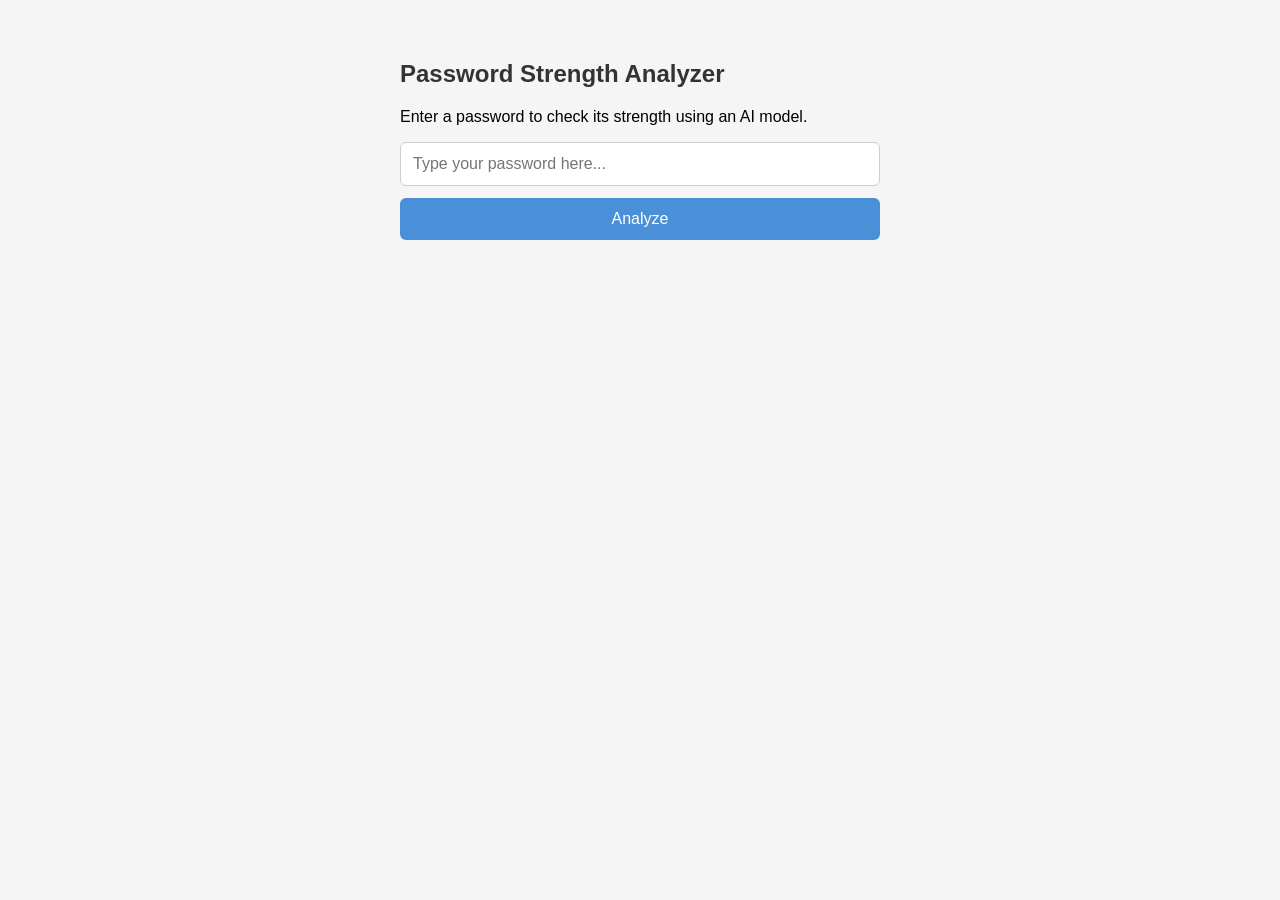
==== index.html @ 41480e22 "Add files via upload" ====
<!DOCTYPE html>
<html lang="en">
<head>
  <meta charset="UTF-8">
  <title>Password Strength Analyzer</title>
  <style>
    body {
      font-family: Arial, sans-serif;
      max-width: 480px;
      margin: 60px auto;
      padding: 0 20px;
      background: #f5f5f5;
    }
    h2 { color: #333; }
    input {
      width: 100%;
      padding: 12px;
      font-size: 16px;
      border: 1px solid #ccc;
      border-radius: 6px;
      box-sizing: border-box;
    }
    button {
      margin-top: 12px;
      width: 100%;
      padding: 12px;
      font-size: 16px;
      background: #4A90D9;
      color: white;
      border: none;
      border-radius: 6px;
      cursor: pointer;
    }
    button:hover { background: #357ABD; }
    #result {
      margin-top: 24px;
      padding: 16px;
      border-radius: 8px;
      font-size: 18px;
      font-weight: bold;
      text-align: center;
      display: none;
    }
    #details {
      margin-top: 12px;
      font-size: 13px;
      color: #555;
    }
    .weak   { background: #fde8e8; color: #c0392b; }
    .medium { background: #fef9e7; color: #e67e22; }
    .strong { background: #e9f7ef; color: #27ae60; }
  </style>
</head>
<body>
  <h2>Password Strength Analyzer</h2>
  <p>Enter a password to check its strength using an AI model.</p>

  <input type="text" id="password" placeholder="Type your password here...">
  <button onclick="checkStrength()">Analyze</button>

  <div id="result"></div>
  <div id="details"></div>

  <script>
    async function checkStrength() {
      const password = document.getElementById("password").value;
      if (!password) {
        alert("Please enter a password.");
        return;
      }

      // Call the Flask backend
      const response = await fetch("http://localhost:8000/predict", {
        method: "POST",
        headers: { "Content-Type": "application/json" },
        body: JSON.stringify({ password: password })
      });

      const data = await response.json();

      // Show result
      const resultDiv  = document.getElementById("result");
      const detailsDiv = document.getElementById("details");

      resultDiv.style.display = "block";
      resultDiv.className     = data.strength.toLowerCase();
      resultDiv.textContent   = "Strength: " + data.strength;

      // Show the extracted features
      const f = data.features;
      detailsDiv.innerHTML = `
        <strong>Features extracted:</strong><br>
        Length: ${f.length} &nbsp;|&nbsp;
        Uppercase: ${f.uppercase} &nbsp;|&nbsp;
        Digits: ${f.digits} &nbsp;|&nbsp;
        Special chars: ${f.special}
      `;
    }
  </script>
</body>
</html>
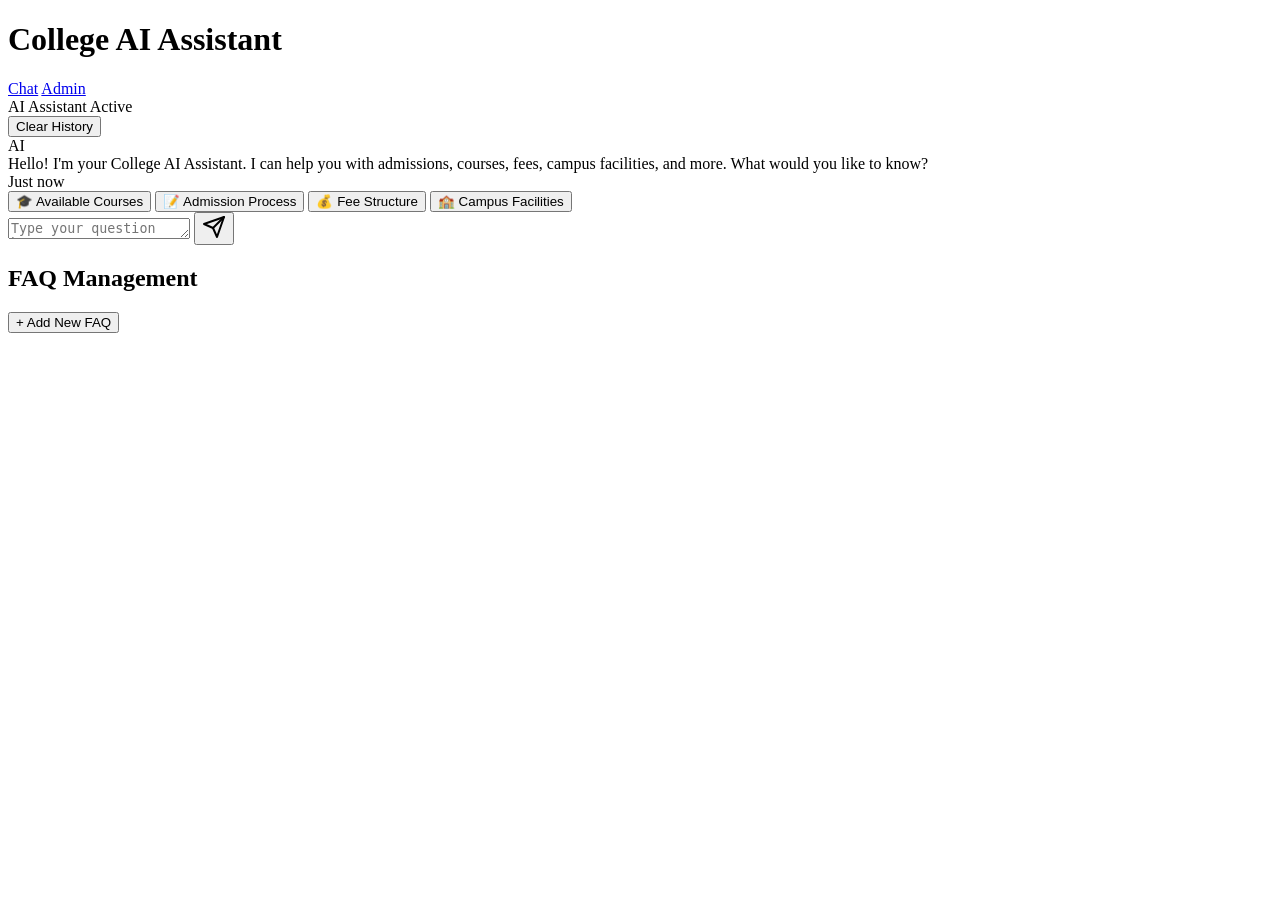
==== commit 441d2f57: "Add files via upload" ====
--- a/index.html
+++ b/index.html
@@ -1,101 +1,106 @@
-<!DOCTYPE html>
-<html lang="en">
-<head>
-  <meta charset="UTF-8">
-  <title>Password Strength Analyzer</title>
-  <style>
-    body {
-      font-family: Arial, sans-serif;
-      max-width: 480px;
-      margin: 60px auto;
-      padding: 0 20px;
-      background: #f5f5f5;
-    }
-    h2 { color: #333; }
-    input {
-      width: 100%;
-      padding: 12px;
-      font-size: 16px;
-      border: 1px solid #ccc;
-      border-radius: 6px;
-      box-sizing: border-box;
-    }
-    button {
-      margin-top: 12px;
-      width: 100%;
-      padding: 12px;
-      font-size: 16px;
-      background: #4A90D9;
-      color: white;
-      border: none;
-      border-radius: 6px;
-      cursor: pointer;
-    }
-    button:hover { background: #357ABD; }
-    #result {
-      margin-top: 24px;
-      padding: 16px;
-      border-radius: 8px;
-      font-size: 18px;
-      font-weight: bold;
-      text-align: center;
-      display: none;
-    }
-    #details {
-      margin-top: 12px;
-      font-size: 13px;
-      color: #555;
-    }
-    .weak   { background: #fde8e8; color: #c0392b; }
-    .medium { background: #fef9e7; color: #e67e22; }
-    .strong { background: #e9f7ef; color: #27ae60; }
-  </style>
-</head>
-<body>
-  <h2>Password Strength Analyzer</h2>
-  <p>Enter a password to check its strength using an AI model.</p>
-
-  <input type="text" id="password" placeholder="Type your password here...">
-  <button onclick="checkStrength()">Analyze</button>
-
-  <div id="result"></div>
-  <div id="details"></div>
-
-  <script>
-    async function checkStrength() {
-      const password = document.getElementById("password").value;
-      if (!password) {
-        alert("Please enter a password.");
-        return;
-      }
-
-      // Call the Flask backend
-      const response = await fetch("http://localhost:8000/predict", {
-        method: "POST",
-        headers: { "Content-Type": "application/json" },
-        body: JSON.stringify({ password: password })
-      });
-
-      const data = await response.json();
-
-      // Show result
-      const resultDiv  = document.getElementById("result");
-      const detailsDiv = document.getElementById("details");
-
-      resultDiv.style.display = "block";
-      resultDiv.className     = data.strength.toLowerCase();
-      resultDiv.textContent   = "Strength: " + data.strength;
-
-      // Show the extracted features
-      const f = data.features;
-      detailsDiv.innerHTML = `
-        <strong>Features extracted:</strong><br>
-        Length: ${f.length} &nbsp;|&nbsp;
-        Uppercase: ${f.uppercase} &nbsp;|&nbsp;
-        Digits: ${f.digits} &nbsp;|&nbsp;
-        Special chars: ${f.special}
-      `;
-    }
-  </script>
-</body>
+<!DOCTYPE html>
+<html lang="en">
+<head>
+    <meta charset="UTF-8">
+    <meta name="viewport" content="width=device-width, initial-scale=1.0">
+    <title>College Enquiry Chatbot</title>
+    <link rel="stylesheet" href="styles.css">
+    <link href="https://fonts.googleapis.com/css2?family=DM+Sans:wght@400;500;700&family=Fraunces:wght@600;700&display=swap" rel="stylesheet">
+</head>
+<body>
+    <div class="container">
+        <header class="header">
+            <div class="header-content">
+                <h1 class="logo">College <span class="highlight">AI</span> Assistant</h1>
+                <nav class="nav">
+                    <a href="#" class="nav-link active" data-page="chat">Chat</a>
+                    <a href="#" class="nav-link" data-page="admin">Admin</a>
+                </nav>
+            </div>
+        </header>
+
+        <!-- Chat Page -->
+        <main class="page active" id="chat-page">
+            <div class="chat-container">
+                <div class="chat-header">
+                    <div class="status-indicator">
+                        <span class="status-dot"></span>
+                        <span class="status-text">AI Assistant Active</span>
+                    </div>
+                    <button class="clear-chat-btn" id="clearChatBtn">Clear History</button>
+                </div>
+
+                <div class="messages-container" id="messagesContainer">
+                    <div class="message bot-message">
+                        <div class="message-avatar bot-avatar">AI</div>
+                        <div class="message-content">
+                            <div class="message-text">
+                                Hello! I'm your College AI Assistant. I can help you with admissions, courses, fees, campus facilities, and more. What would you like to know?
+                            </div>
+                            <div class="message-time">Just now</div>
+                        </div>
+                    </div>
+                </div>
+
+                <div class="quick-questions">
+                    <button class="quick-btn" data-question="What courses are available?">🎓 Available Courses</button>
+                    <button class="quick-btn" data-question="What is the admission process?">📝 Admission Process</button>
+                    <button class="quick-btn" data-question="What are the fees?">💰 Fee Structure</button>
+                    <button class="quick-btn" data-question="Tell me about campus facilities">🏫 Campus Facilities</button>
+                </div>
+
+                <div class="input-container">
+                    <textarea 
+                        class="message-input" 
+                        id="messageInput" 
+                        placeholder="Type your question here..."
+                        rows="1"
+                    ></textarea>
+                    <button class="send-btn" id="sendBtn">
+                        <svg width="24" height="24" viewBox="0 0 24 24" fill="none">
+                            <path d="M22 2L11 13" stroke="currentColor" stroke-width="2" stroke-linecap="round" stroke-linejoin="round"/>
+                            <path d="M22 2L15 22L11 13L2 9L22 2Z" stroke="currentColor" stroke-width="2" stroke-linecap="round" stroke-linejoin="round"/>
+                        </svg>
+                    </button>
+                </div>
+            </div>
+        </main>
+
+        <!-- Admin Page -->
+        <main class="page" id="admin-page">
+            <div class="admin-container">
+                <div class="admin-header">
+                    <h2>FAQ Management</h2>
+                    <button class="add-faq-btn" id="addFaqBtn">+ Add New FAQ</button>
+                </div>
+
+                <div class="faq-form" id="faqForm" style="display: none;">
+                    <h3>Add New FAQ</h3>
+                    <div class="form-group">
+                        <label for="faqQuestion">Question</label>
+                        <input type="text" id="faqQuestion" placeholder="Enter the question...">
+                    </div>
+                    <div class="form-group">
+                        <label for="faqAnswer">Answer</label>
+                        <textarea id="faqAnswer" rows="4" placeholder="Enter the answer..."></textarea>
+                    </div>
+                    <div class="form-group">
+                        <label for="faqKeywords">Keywords (comma separated)</label>
+                        <input type="text" id="faqKeywords" placeholder="e.g., admission, fees, course">
+                    </div>
+                    <div class="form-actions">
+                        <button class="btn-secondary" id="cancelFaqBtn">Cancel</button>
+                        <button class="btn-primary" id="saveFaqBtn">Save FAQ</button>
+                    </div>
+                </div>
+
+                <div class="faq-list" id="faqList">
+                    <!-- FAQ items will be dynamically added here -->
+                </div>
+            </div>
+        </main>
+    </div>
+
+    <script src="script.js"></script>
+</body>
 </html>
